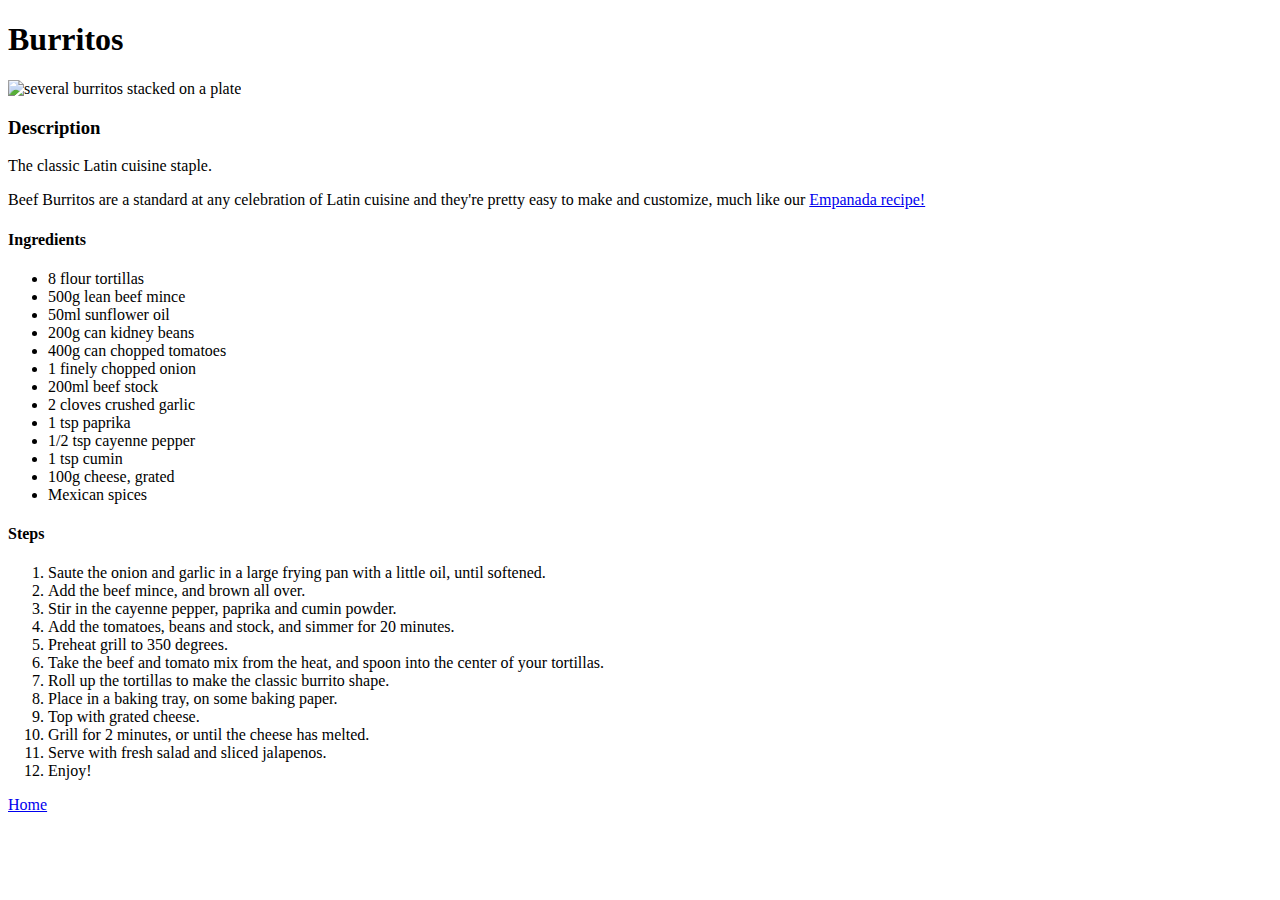
==== recipes/burritos.html @ d3a83f86 "Added link to return to homepage on pages" ====
<!DOCTYPE html>
<html lang="en">

    <head>
        <meta charset="UTF-8">
        <meta http-equiv="X-UA-Compatible" content="IE=edge">
        <meta name="viewport" content="width=device-width, initial-scale=1.0">
        <title>Burritos</title>
    </head>

    <body>
        <h1>Burritos</h1>
        <img src="https://blog.goodpairdays.com/content/images/2017/01/Depositphotos_36061843_original--1-.jpg"
            alt="several burritos stacked on a plate">
        <h3>Description</h3>
        <p>The classic Latin cuisine staple.</p>
        <p>Beef Burritos are a standard at any celebration of Latin cuisine and they're pretty easy to make and
            customize, much like our <a href="recipes/empanadas.html" target="_blank">Empanada recipe!</a></p>
        <h4>Ingredients</h4>
        <ul>
            <li>8 flour tortillas</li>
            <li>500g lean beef mince</li>
            <li>50ml sunflower oil</li>
            <li>200g can kidney beans</li>
            <li>400g can chopped tomatoes</li>
            <li>1 finely chopped onion</li>
            <li>200ml beef stock</li>
            <li>2 cloves crushed garlic</li>
            <li>1 tsp paprika</li>
            <li>1/2 tsp cayenne pepper</li>
            <li>1 tsp cumin</li>
            <li>100g cheese, grated</li>
            <li>Mexican spices</li>
        </ul>
        <h4>Steps</h4>
        <ol>
            <li>Saute the onion and garlic in a large frying pan with a little oil, until softened.</li>
            <li>Add the beef mince, and brown all over.</li>
            <li>Stir in the cayenne pepper, paprika and cumin powder.</li>
            <li>Add the tomatoes, beans and stock, and simmer for 20 minutes.</li>
            <li>Preheat grill to 350 degrees. </li>
            <li>Take the beef and tomato mix from the heat, and spoon into the center of your tortillas.</li>
            <li>Roll up the tortillas to make the classic burrito shape.</li>
            <li>Place in a baking tray, on some baking paper.</li>
            <li>Top with grated cheese.</li>
            <li>Grill for 2 minutes, or until the cheese has melted.</li>
            <li>Serve with fresh salad and sliced jalapenos.</li>
            <li>Enjoy!</li>
        </ol>
        <footer>
            <a href="/index.html">Home</a>
        </footer>
    </body>

</html>
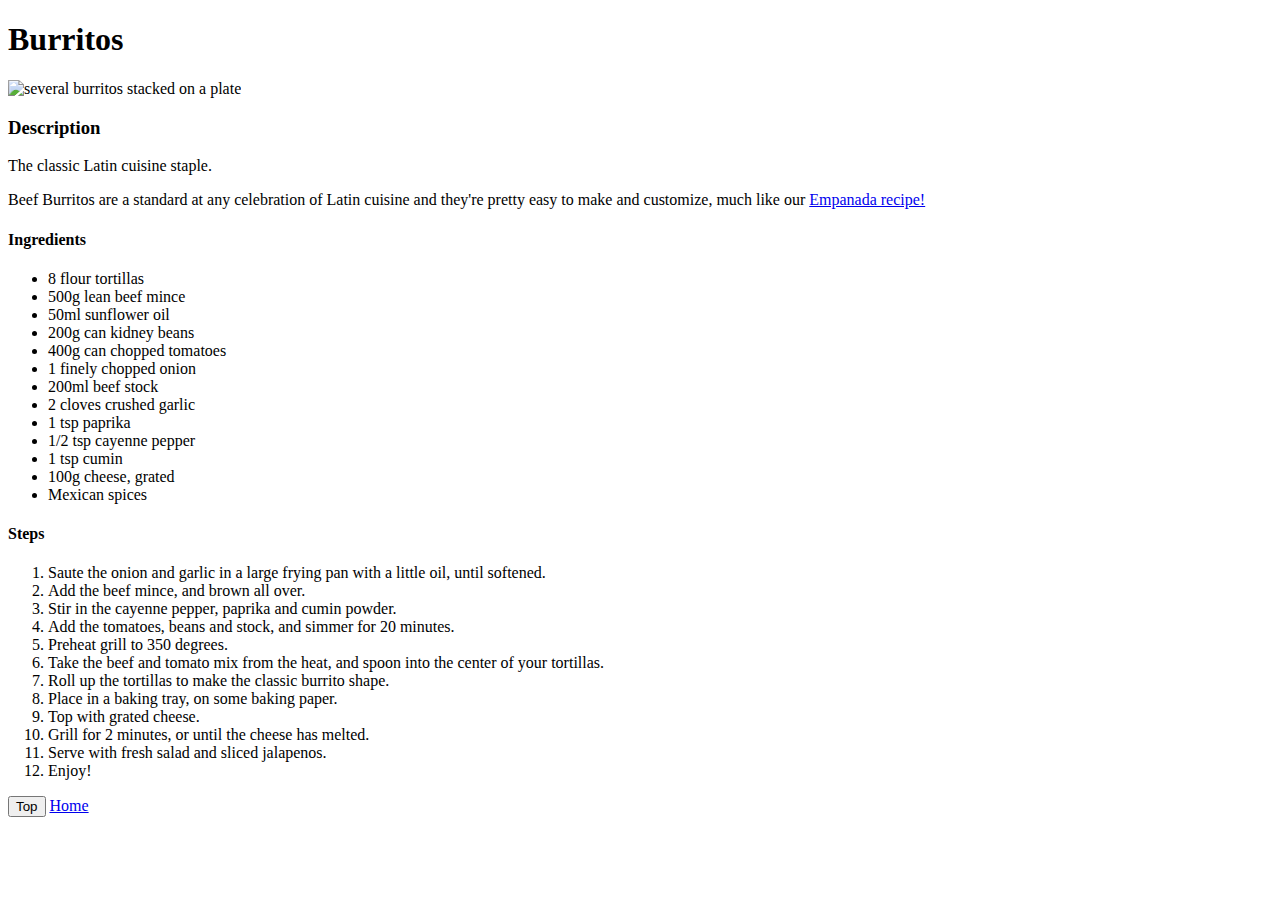
==== commit dca0530a: "Added scroll to the top button on pages" ====
--- a/recipes/burritos.html
+++ b/recipes/burritos.html
@@ -48,8 +48,24 @@
             <li>Enjoy!</li>
         </ol>
         <footer>
-            <a href="/index.html">Home</a>
+            <button onclick="topFunction()" id="myBtn" title="Go to top">Top</button>
+            <a href="https://kharondavis.github.io/odin-recipes/">Home</a>
         </footer>
+        <script>
+            let mybutton = document.getElementById("myBtn");
+            window.onscroll = function () { scrollFunction() };
+            function scrollFunction() {
+                if (document.body.scrollTop > 20 || document.documentElement.scrollTop > 20) {
+                    mybutton.style.display = "block";
+                } else {
+                    mybutton.style.display = "none";
+                }
+            }
+            function topFunction() {
+                document.body.scrollTop = 0;
+                document.documentElement.scrollTop = 0;
+            }
+        </script>
     </body>
 
 </html>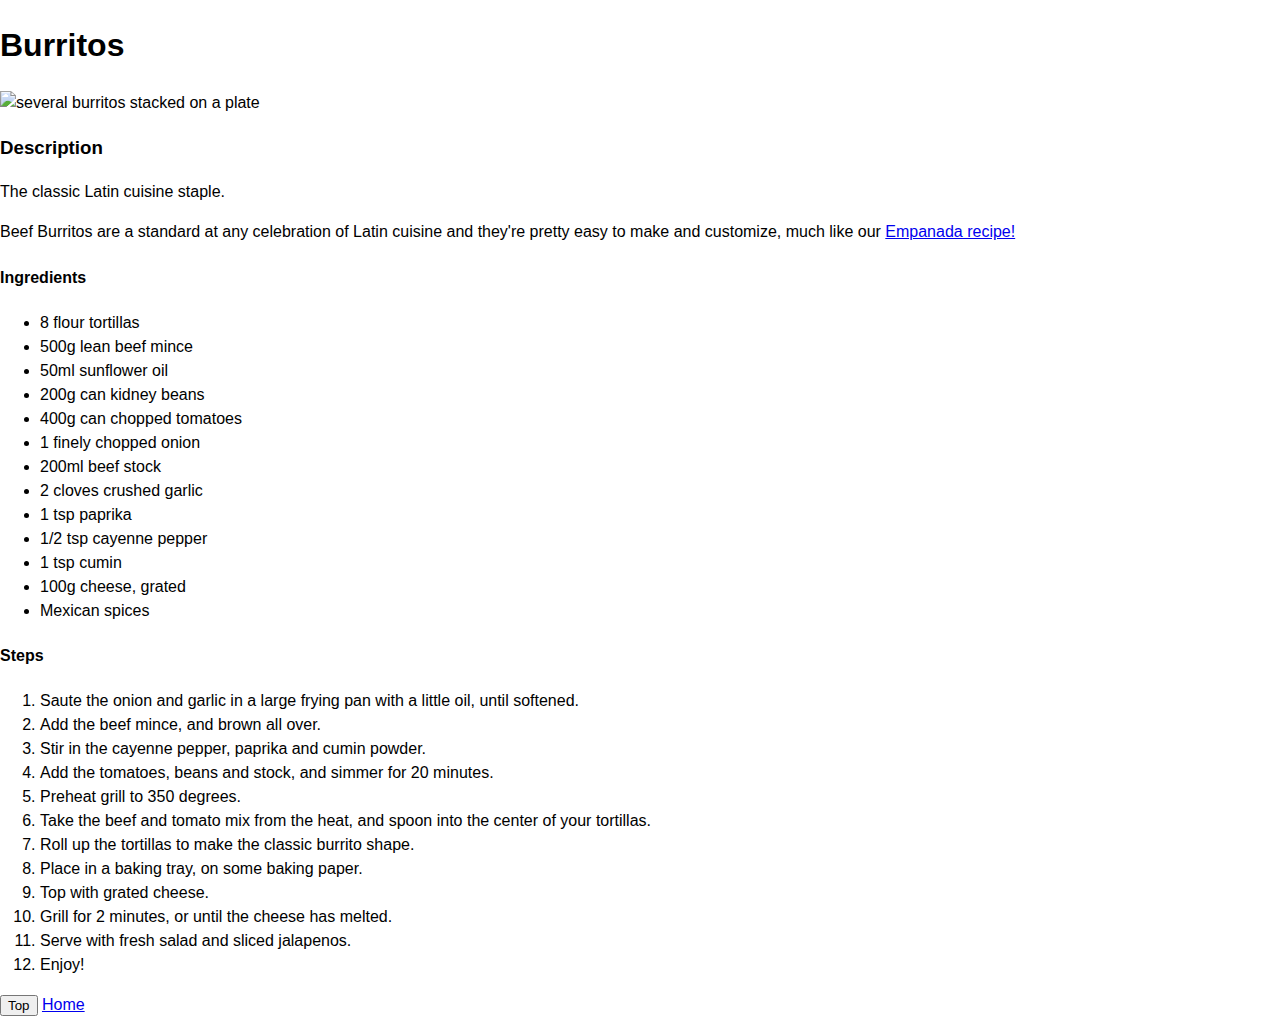
==== commit 53cf6279: "Updated stylesheet links" ====
--- a/recipes/burritos.html
+++ b/recipes/burritos.html
@@ -5,6 +5,7 @@
         <meta charset="UTF-8">
         <meta http-equiv="X-UA-Compatible" content="IE=edge">
         <meta name="viewport" content="width=device-width, initial-scale=1.0">
+        <link rel="stylesheet" href="burritosstyle.css">
         <title>Burritos</title>
     </head>
 
--- a/recipes/burritosstyle.css
+++ b/recipes/burritosstyle.css
@@ -0,0 +1,8 @@
+body {
+    font-family: Tahoma, sans-serif;
+    font-size: 16px;
+    line-height: 1.5;
+    font-weight: 300;
+    margin: 0;
+    padding: 0;
+}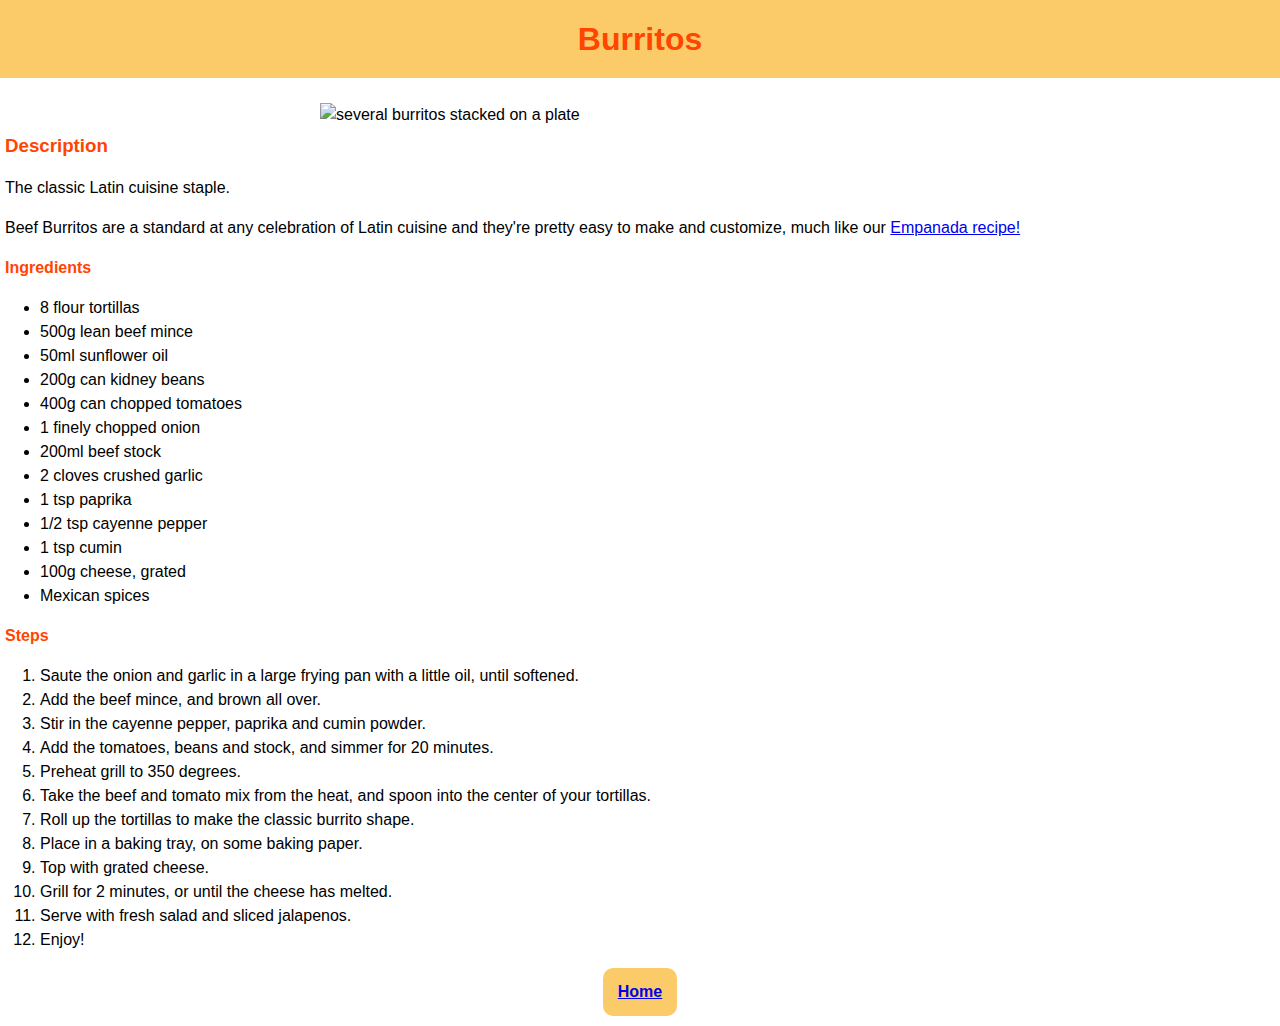
==== commit ff3f9724: "Updated styles" ====
--- a/recipes/burritos.html
+++ b/recipes/burritos.html
@@ -16,7 +16,7 @@
         <h3>Description</h3>
         <p>The classic Latin cuisine staple.</p>
         <p>Beef Burritos are a standard at any celebration of Latin cuisine and they're pretty easy to make and
-            customize, much like our <a href="recipes/empanadas.html" target="_blank">Empanada recipe!</a></p>
+            customize, much like our <a href="https://kharondavis.github.io/odin-recipes/recipes/empanadas.html" target="_blank">Empanada recipe!</a></p>
         <h4>Ingredients</h4>
         <ul>
             <li>8 flour tortillas</li>
@@ -50,7 +50,7 @@
         </ol>
         <footer>
             <button onclick="topFunction()" id="myBtn" title="Go to top">Top</button>
-            <a href="https://kharondavis.github.io/odin-recipes/">Home</a>
+            <button id="home"><a href="https://kharondavis.github.io/odin-recipes/">Home</a></button>
         </footer>
         <script>
             let mybutton = document.getElementById("myBtn");
--- a/recipes/burritosstyle.css
+++ b/recipes/burritosstyle.css
@@ -5,4 +5,62 @@
     font-weight: 300;
     margin: 0;
     padding: 0;
-}+    scroll-behavior: smooth;
+}
+
+h1, h3, h4 {
+    color: orangered;
+    margin: 5px;
+}
+
+h1 {
+    text-align: center;
+    margin: auto;
+    margin-bottom: 25px;
+    background-color: #fccb69;
+    padding: 15px;
+}
+
+img {
+    display: block;
+    margin-left: auto;
+    margin-right: auto;
+    width: 50%;
+}
+
+p {
+    margin-left: 5px;
+}
+
+#myBtn {
+    display: none;
+    position: fixed;
+    bottom: 20px;
+    right: 30px;
+    z-index: 99;
+    border: none;
+    outline: none;
+    background-color: #fccb69;
+    color:orangered;
+    cursor: pointer;
+    padding: 15px;
+    border-radius: 10px;
+    font-size: 16px;
+    font-weight: 700;
+}
+
+#home {
+    display: block;
+    position:static;
+    border: none;
+    outline: none;
+    background-color: #fccb69;
+    color: orangered;
+    cursor: pointer;
+    padding: 15px;
+    border-radius: 10px;
+    font-size: 16px;
+    font-weight: 700;
+    margin: auto;
+    margin-bottom: 10px;
+}
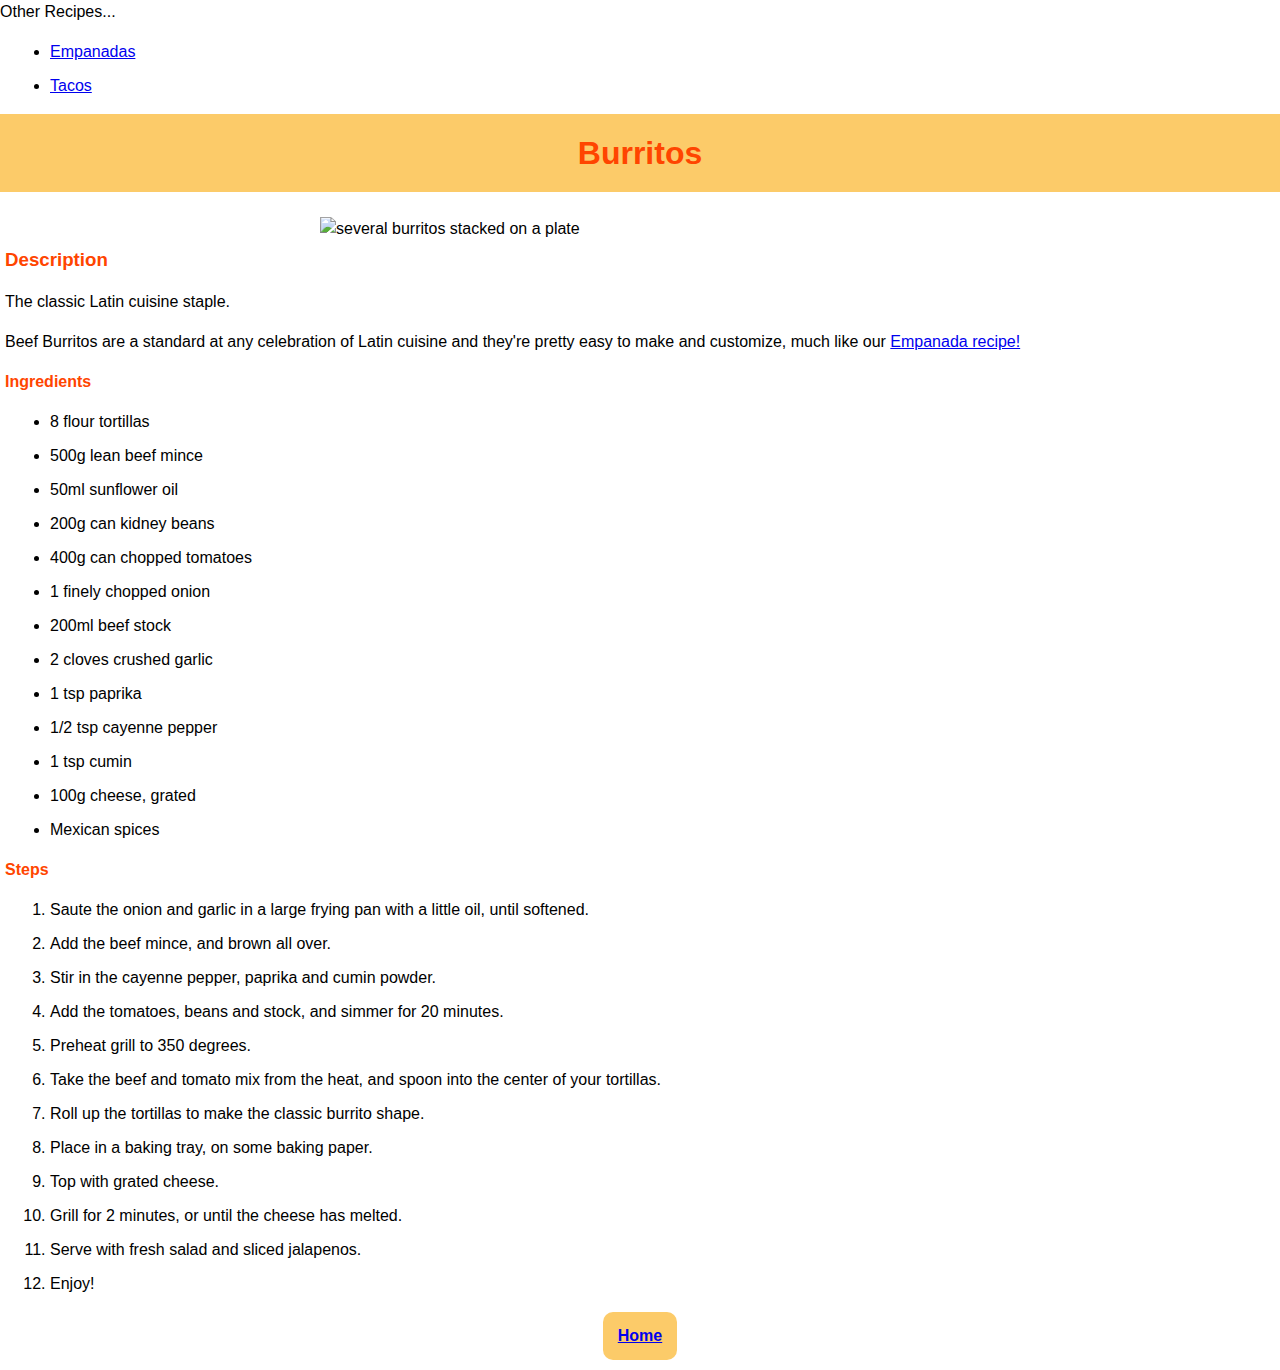
==== commit 1271a46b: "Added nav bar" ====
--- a/recipes/burritos.html
+++ b/recipes/burritos.html
@@ -10,6 +10,13 @@
     </head>
 
     <body>
+        <nav id="navbar">
+            <span>Other Recipes...</span>
+            <ul id="navlist">
+                <li><a href="https://kharondavis.github.io/odin-recipes/recipes/Empanadas.html">Empanadas</a></li>
+                <li><a href="https://kharondavis.github.io/odin-recipes/recipes/tacos.html">Tacos</a></li>
+            </ul>
+        </nav>
         <h1>Burritos</h1>
         <img src="https://blog.goodpairdays.com/content/images/2017/01/Depositphotos_36061843_original--1-.jpg"
             alt="several burritos stacked on a plate">
--- a/recipes/burritosstyle.css
+++ b/recipes/burritosstyle.css
@@ -32,6 +32,10 @@
     margin-left: 5px;
 }
 
+li {
+    margin: 10px;
+}
+
 #myBtn {
     display: none;
     position: fixed;
